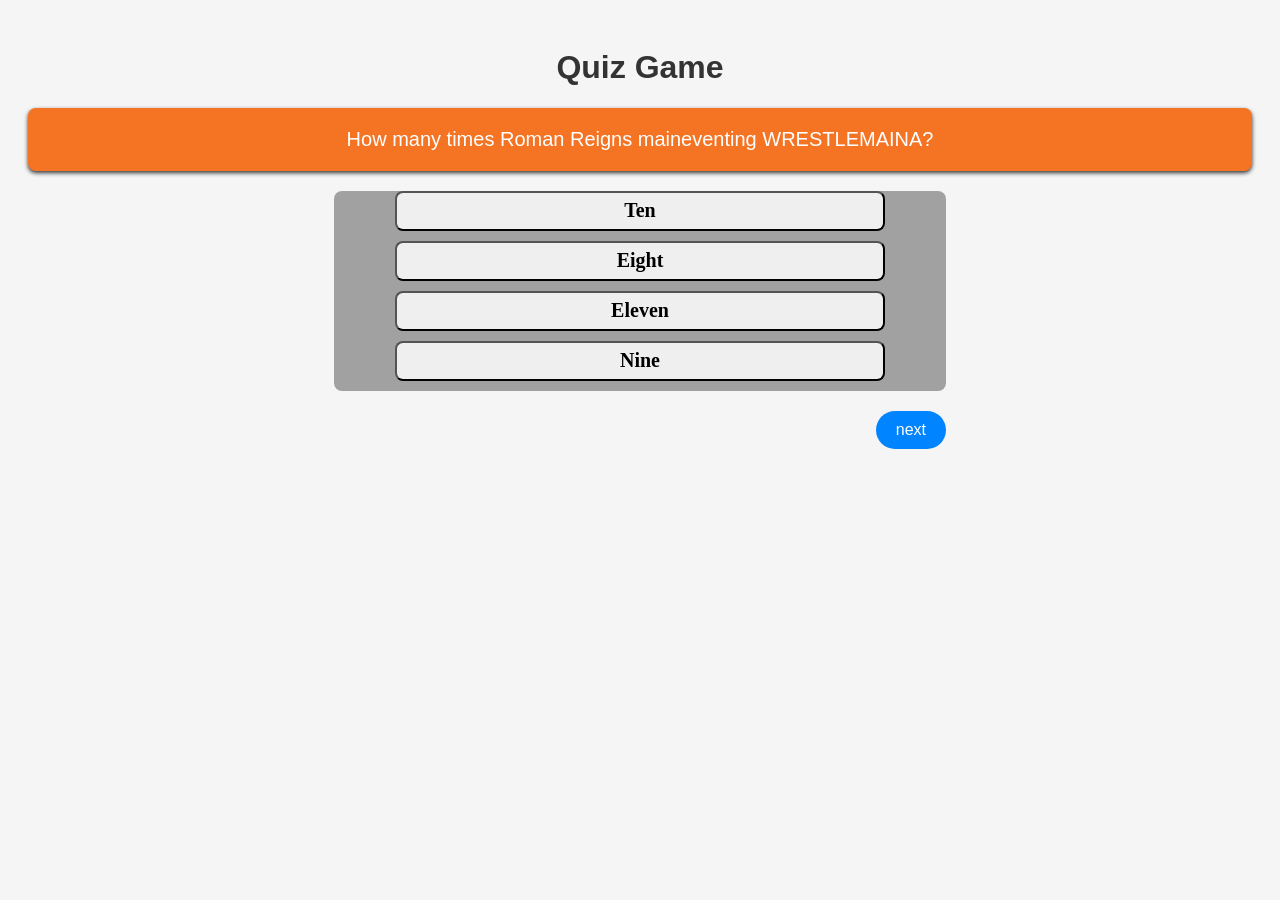
==== 1Project Setup/index.html @ 48c720df "Complete project added" ====
<!DOCTYPE html>
<html>
  
<head>
  <title>Quiz Game</title>
  <link rel="stylesheet" href="style.css" />
</head>

<body>
  <h1>Quiz Game</h1>
  <div id="question"></div>
  <div id="options"></div>
  <div id="score"></div>
  <div id="btn">  
    <button id="next">next</button>
</div>
  <script src="quiz.js"></script>
</body>

</html>
---- 1Project Setup/style.css ----
body {
    font-family: Arial, sans-serif;
    background-color: #f5f5f5;
    padding: 20px;
  }
  
  h1 {
    text-align: center;
    color: #333;
  }
  
  #question {
    background-color: #f57424;
    color: #fff;
    border-radius: 8px;
    padding: 20px;
    margin-bottom: 20px;
    text-align: center;
    font-size: 20px;
    box-shadow: 0 2px 4px rgba(3, 3, 3, 0.8);
  }
  
  #options {
    display: flex;
    background-color: #a1a1a1;
    width: 50%;
    border-radius: 8px;
    flex-direction: column;
    margin: auto;
    margin-bottom: 20px;
  }
  
  #options button {
    display: block;
    width: 80%;
    height: 40px;
    cursor: pointer;
    margin: auto;
    margin-bottom: 10px;
    font-family: "Times New Roman", Times, serif;
    font-size: 20px;
    font-weight: bold;
    border-radius: 8px;
  }
  
  #options button:hover {
    background-color: #f57424;
  }
  
  #btn {
    display: flex;
    width: 50%;
    margin: auto;
    justify-content: flex-end;
  }
  
  #next {
    display: inline-block;
    background-color: #0084ff;
    color: #fff;
    border: none;
    border-radius: 20px;
    padding: 10px 20px;
    font-size: 16px;
    cursor: pointer;
  }
  
  #next:hover {
    background-color: #0060c0;
  }
  
  #score {
    text-align: center;
    font-size: 20px;
    font-weight: bold;
    color: #333;
  }
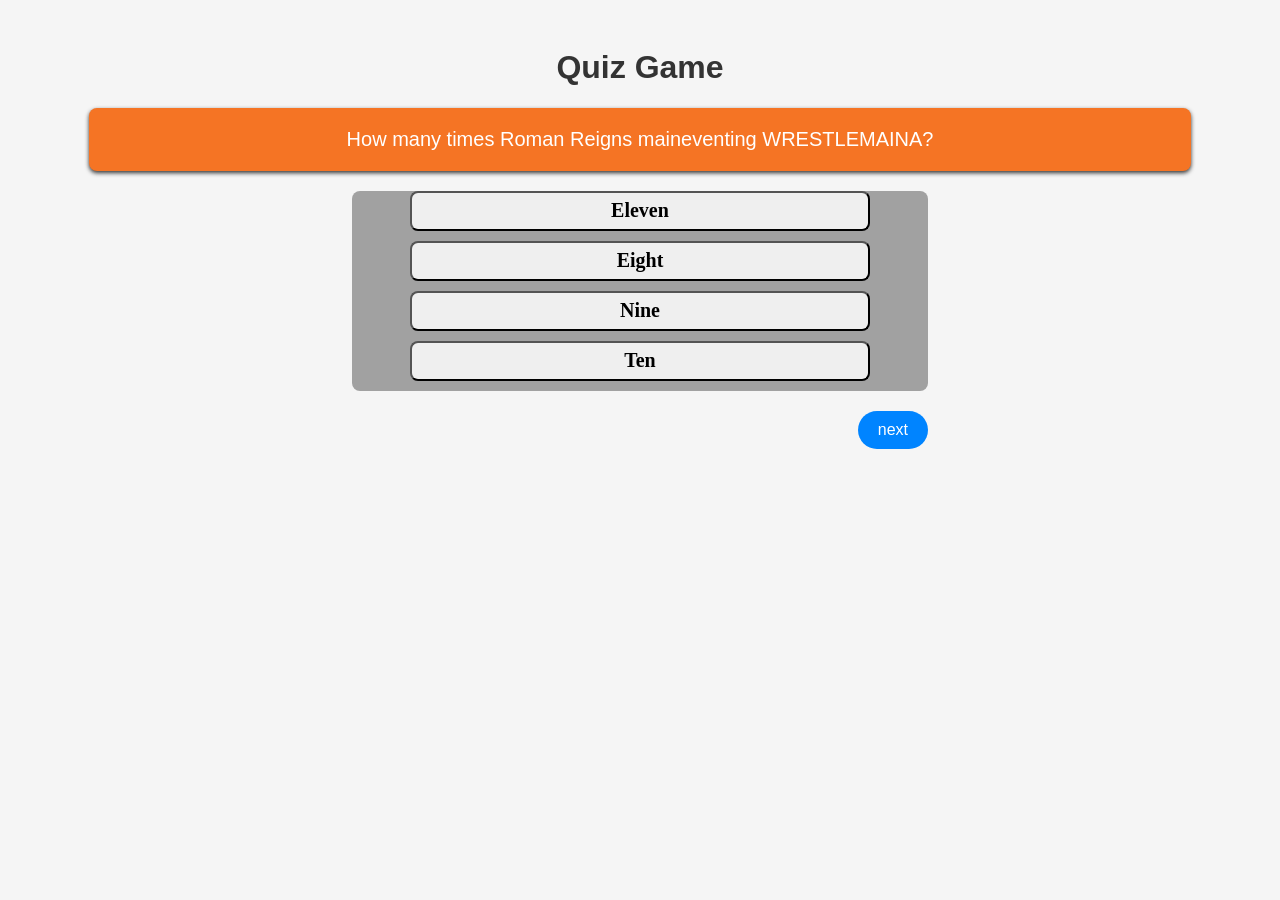
==== commit cdd31d92: "Updated project with new features" ====
--- a/1Project Setup/index.html
+++ b/1Project Setup/index.html
@@ -7,13 +7,20 @@
 </head>
 
 <body>
+  <header>
   <h1>Quiz Game</h1>
+  </header>
+  <section class="qu">
   <div id="question"></div>
+  </section>
+
+  <section class="op">
   <div id="options"></div>
   <div id="score"></div>
   <div id="btn">  
     <button id="next">next</button>
 </div>
+</section>
   <script src="quiz.js"></script>
 </body>
 
--- a/1Project Setup/style.css
+++ b/1Project Setup/style.css
@@ -74,4 +74,37 @@
     font-size: 20px;
     font-weight: bold;
     color: #333;
+  }
+
+  @media only screen and(min-width:600px) {
+   header{
+    font-size: 400;
+   }
+   .qu{
+    width: 80%;
+    height: 10%;
+   }
+
+   .op{
+    width: 40%;
+    height: 50%;
+   }
+    
+  }
+
+  @media only screen and (min-width:400px) {
+    header{
+      font-size: 300;
+    }
+    .qu{
+      width: 90%;
+      height: 10%;
+      margin: auto;
+    }
+
+    .op{
+      width: 90vw;
+      margin: auto;
+    }
+    
   }
